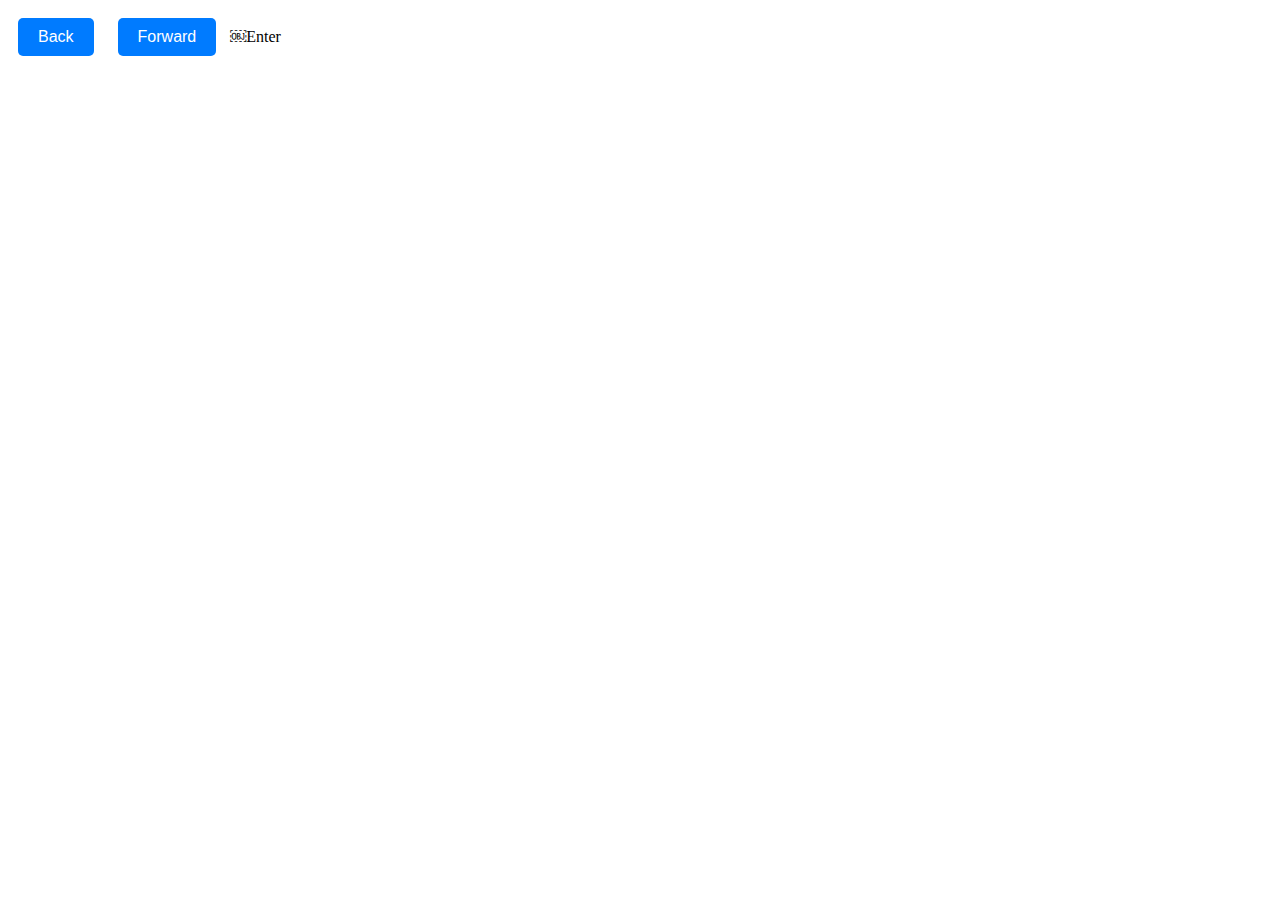
==== index.html @ 66d82aab "Rename nav.html to index.html" ====
<!DOCTYPE html>
<html lang="en">
<head>
    <meta charset="UTF-8">
    <meta name="viewport" content="width=device-width, initial-scale=1.0">
    <title>Navigation Buttons</title>
    <style>
        .nav-button {
            padding: 10px 20px;
            margin: 10px;
            font-size: 16px;
            cursor: pointer;
            background-color: #007bff;
            color: white;
            border: none;
            border-radius: 5px;
        }
        .nav-button:hover {
            background-color: #0056b3;
        }
    </style>
</head>
<body>

    <!-- Navigation buttons -->
    <button class="nav-button" id="backBtn" onclick="window.history.back();">Back</button>
    <button class="nav-button" id="forwardBtn" onclick="window.history.forward();">Forward</button>

    <script>
        // Keyboard navigation: Alt + Left Arrow (Back), Alt + Right Arrow (Forward)
        document.addEventListener('keydown', function(event) {
            if (event.altKey && event.key === 'ArrowLeft') {
                window.history.back();
            } else if (event.altKey && event.key === 'ArrowRight') {
                window.history.forward();
            }
        });
    </script>
</body>
</html>￼Enter
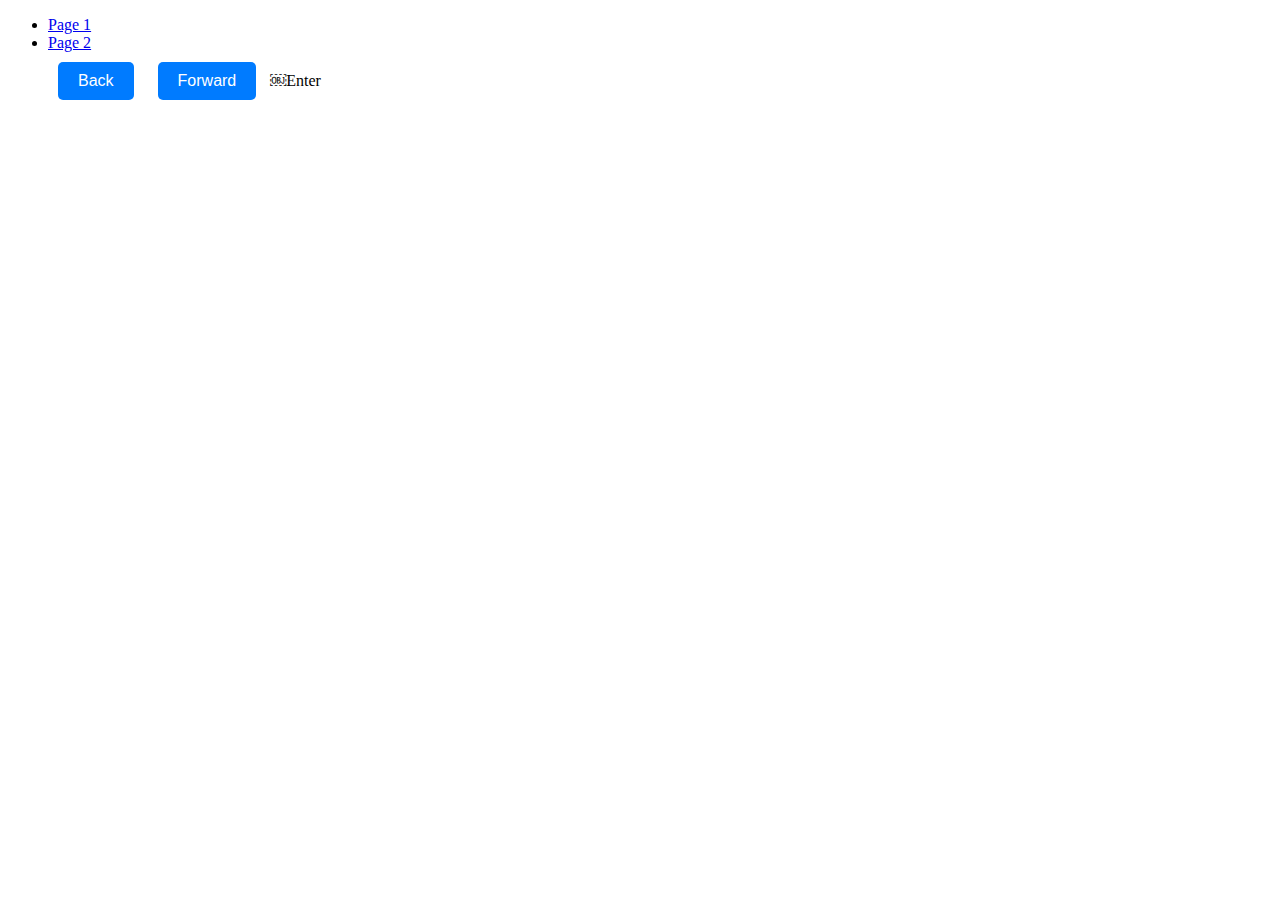
==== commit 20b42502: "Update index.html" ====
--- a/index.html
+++ b/index.html
@@ -19,7 +19,13 @@
             background-color: #0056b3;
         }
     </style>
+
 </head>
+      <!-- Links to Markdown files -->
+    <ul>
+        <li><a href="page1.md" target="_blank">Page 1</a></li>
+        <li><a href="page2.md" target="_blank">Page 2</a></li>
+        <!-- Add more links as needed -->
 <body>
 
     <!-- Navigation buttons -->
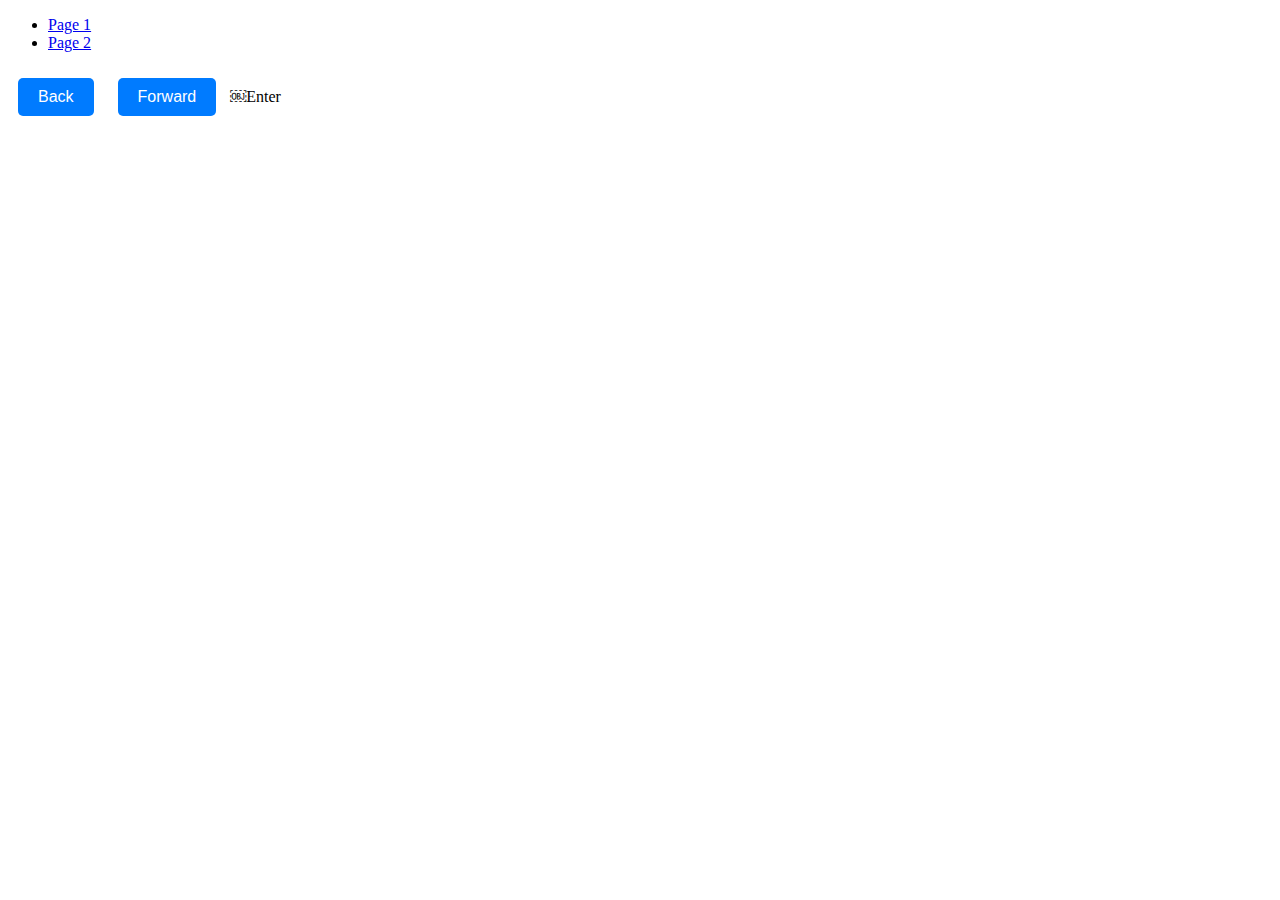
==== commit cf37f1b7: "Update index.html" ====
--- a/index.html
+++ b/index.html
@@ -26,6 +26,7 @@
         <li><a href="page1.md" target="_blank">Page 1</a></li>
         <li><a href="page2.md" target="_blank">Page 2</a></li>
         <!-- Add more links as needed -->
+   </ul>
 <body>
 
     <!-- Navigation buttons -->
